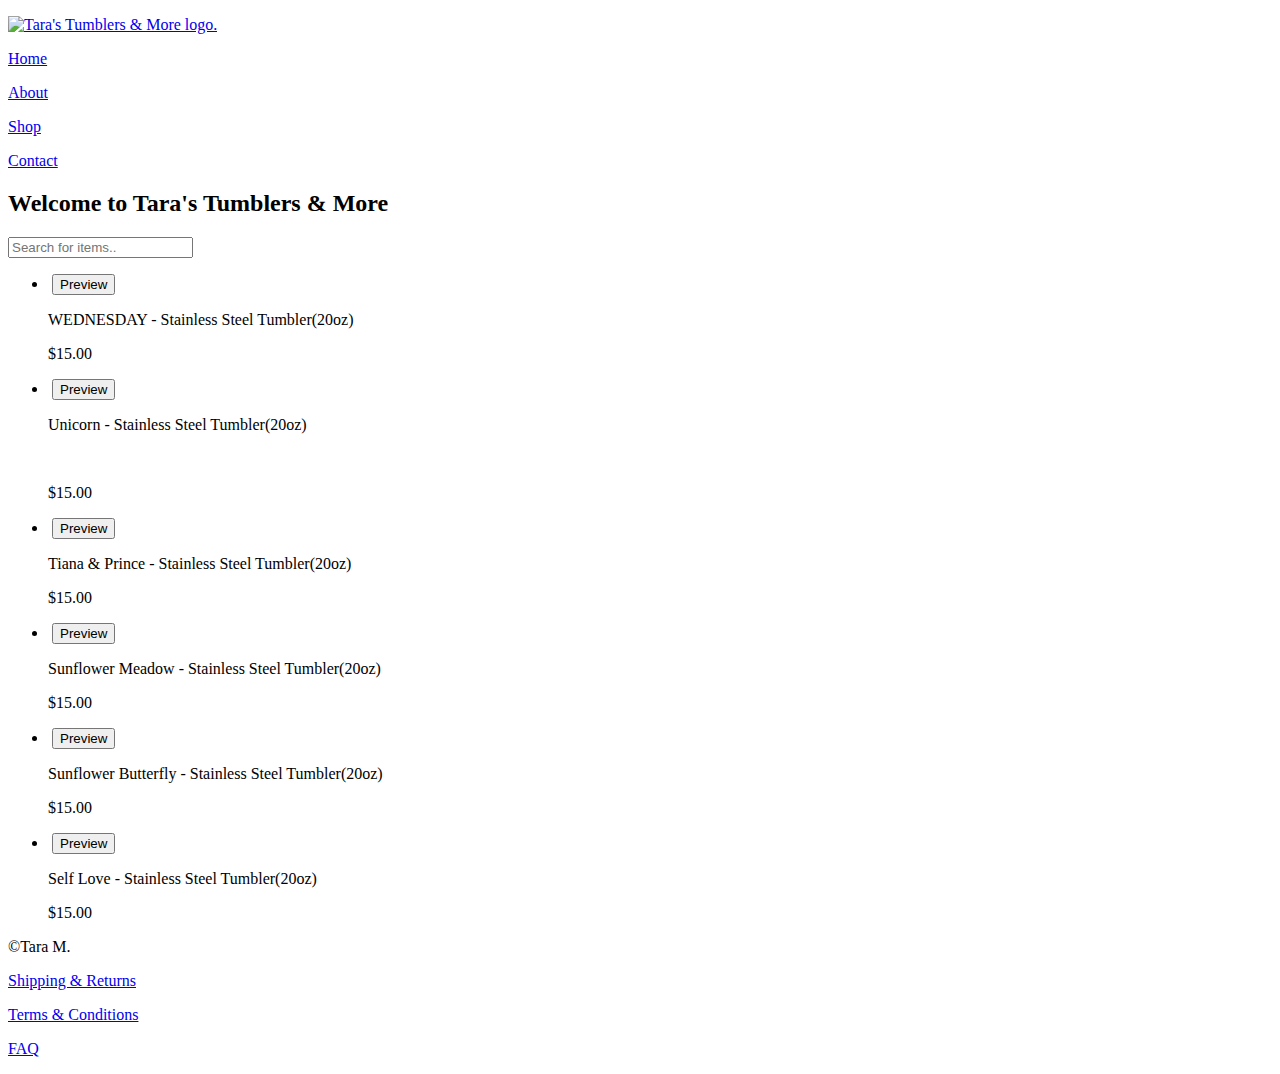
==== shop/index.html @ ea94a42f "Update index.html" ====
<!DOCTYPE html>
<html  lang="en">
    <head>
        <meta charset="UTF-8">
        <meta name="author" content="John M.">
        <meta name="description" content="Home page for Tara's Tumblers and more.">
        <meta name="viewport" content="width=device-width, initial-scale=1.0">
        <title>Shop</title>
        <link rel="stylesheet" href="/css/home.css" type="text/css">
        <link rel="icon" href="/img/Tara's-Logo-icon.png" type="image/x-icon">
        <link rel="prefetch" as="script" href="https://ajax.googleapis.com/ajax/libs/model-viewer/3.0.1/model-viewer.min.js">
        <script type="module" src="https://ajax.googleapis.com/ajax/libs/model-viewer/3.0.1/model-viewer.min.js"></script>
    </head>
<body>
    <model-viewer loading="eager" id="viewer" alt="3D Tumbler model" src="./Assets/NeilArmstrong.glb" shadow-intensity="1" camera-controls auto-rotate></model-viewer>
    <header>
        <nav id="nav-flex">
            <p class="flex-item"  style="flex: 1 1 30%; align-self: flex-start;"><a href="../home/"><img id="icon" src="/img/Tara's-Logo-icon.png" alt="Tara's Tumblers & More logo."></a></p>
            <p class="flex-item" style="flex: 1 1 10%; align-self: center;"><a href="../home/">Home</a></p>
            <p class="flex-item" style="flex: 1 1 10%; align-self: center;"><a href="../about/">About</a></p>
            <p class="flex-item" style="flex: 1 1 10%; align-self: center;"><a href="../shop/">Shop</a></p>
            <p class="flex-item" style="flex: 1 1 10%; align-self: center;"><a href="../contact/">Contact</a></p>
        </nav>
    </header>
    <dialog id="inspect-modal" class="modal">
      <button class="close-modal">&#x2715</button>
      <!-- <model-viewer loading="eager" id="viewer" alt="3D Tumbler model" src="/Assets/NeilArmstrong.glb" shadow-intensity="1" camera-controls auto-rotate></model-viewer> -->
      <h2 id="modal-title">Item #1</h2>
      <p id="modal-text">paragraph</p>
      <details>
        <summary>
            Description
        </summary>
        <p id="modal-descripton">
        </p>
      </details>
    </dialog>

    <section>
      <h2 id="shop-heading">Welcome to Tara's Tumblers & More</h2>
      <input type="text" id="searchInput" onkeyup="searchList()" placeholder="Search for items..">
        <ul id="shop-flex">
            <li  class="shop-item">
                <img src="/img/WEDNESDAY.png" alt="" class="shop-image" loading="lazy">
                <button class="open-modal open">Preview</button>
                <img src="/img/WEDNESDAY.png" alt="" style="display:none;" class="tumbler-texture" loading="lazy">
                <p class="shop-item-text shop-text">WEDNESDAY - Stainless Steel Tumbler(20oz)</p>
                <p class="shop-item-text shop-price">$15.00</p>
                <p class="item-description" style="display: none;">
                    A WEDNESDAY themed skinny stainless steel tumbler cup(20oz) that keeps contents cold and refreshing for 9+ hours and hot for 3. Stays cold even longer with drinks containing ice. Plus, it comes with a sliding, shatterproof, see-through Lid.
                </p>
                <div id='product-component-1703904157867' class="shop-button"></div>
            </li>
            <li  class="shop-item">
                <img src="/img/unicorn.png" alt="" class="shop-image" loading="lazy">
                <button class="open-modal open">Preview</button>
                <img src="/img/unicorn.png" alt="" style="display:none;" class="tumbler-texture" loading="lazy">
                <p class="shop-item-text shop-text">Unicorn - Stainless Steel Tumbler(20oz)</p>
                <br>
                <p class="shop-item-text shop-price">$15.00</p>
                <p class="item-description" style="display: none;">
                    A Unicorn themed skinny stainless steel tumbler cup(20oz) that keeps contents cold and refreshing for 9+ hours and hot for 3. Stays cold even longer with drinks containing ice. Plus, it comes with a sliding, shatterproof, see-through Lid.
                </p>
                <div id='product-component-1704249751548' class="shop-button"></div>
            </li>
            <li  class="shop-item">
                <img src="/img/tiana&prince.png" alt="" class="shop-image" loading="lazy">
                <button class="open-modal open">Preview</button>
                <img src="/img/tiana&prince.png" alt="" style="display:none;" class="tumbler-texture" loading="lazy">
                <p class="shop-item-text shop-text">Tiana & Prince - Stainless Steel Tumbler(20oz)</p>
                <p class="shop-item-text shop-price">$15.00</p>
                <p class="item-description" style="display: none;">
                    A The Princess and the Frog themed skinny stainless steel tumbler cup(20oz) that keeps contents cold and refreshing for 9+ hours and hot for 3. Stays cold even longer with drinks containing ice. Plus, it comes with a sliding, shatterproof, see-through Lid.
                </p>
                <div id='product-component-1704250961823' class="shop-button"></div>
            </li>
            <li  class="shop-item">
                <img src="/img/sunflower-meadow.png" alt="" class="shop-image" loading="lazy">
                <button class="open-modal open">Preview</button>
                <img src="/img/sunflower-meadow.png" alt="" style="display:none;" class="tumbler-texture" loading="lazy">
                <p class="shop-item-text shop-text">Sunflower Meadow - Stainless Steel Tumbler(20oz)</p>
                <p class="shop-item-text shop-price">$15.00</p>
                <p class="item-description" style="display: none;">
                    A Sunflower meadow themed skinny stainless steel tumbler cup(20oz) that keeps contents cold and refreshing for 9+ hours and hot for 3. Stays cold even longer with drinks containing ice. Plus, it comes with a sliding, shatterproof, see-through Lid.
                </p>
                <div id='product-component-1704251007597' class="shop-button"></div>
            </li>
            <li  class="shop-item">
                <img src="/img/sunflower-butterfly.png" alt="" class="shop-image" loading="lazy">
                <button class="open-modal open">Preview</button>
                <img src="/img/sunflower-butterfly.png" alt="" style="display:none;" class="tumbler-texture" loading="lazy">
                <p class="shop-item-text shop-text">Sunflower Butterfly - Stainless Steel Tumbler(20oz)</p>
                <p class="shop-item-text shop-price">$15.00</p>
                <p class="item-description" style="display: none;">
                    A Sunflower-Butterfly themed skinny stainless steel tumbler cup(20oz) that keeps contents cold and refreshing for 9+ hours and hot for 3. Stays cold even longer with drinks containing ice. Plus, it comes with a sliding, shatterproof, see-through Lid.
                </p>
                <div id='product-component-1704251253269' class="shop-button"></div>
            </li>
            <li  class="shop-item">
                <img src="/img/self-love.png" alt="" class="shop-image" loading="lazy">
                <button class="open-modal open">Preview</button>
                <img src="/img/self-love.png" alt="" style="display:none;" class="tumbler-texture" loading="lazy">
                <p class="shop-item-text shop-text">Self Love - Stainless Steel Tumbler(20oz)</p>
                <p class="shop-item-text shop-price">$15.00</p>
                <p class="item-description" style="display: none;">
                    A Self Love themed skinny stainless steel tumbler cup(20oz) that keeps contents cold and refreshing for 9+ hours and hot for 3. Stays cold even longer with drinks containing ice. Plus, it comes with a sliding, shatterproof, see-through Lid.
                </p>
                <div id='product-component-1704251312844' class="shop-button"></div>
            </li>
        </ul>
    </section>

    <footer>
        <nav id="nav-flex-footer">
            <p id="creator" class="flex-item" style="flex: 1 1 10%; align-self: center;">&copy;Tara M.</p>
            <p class="flex-item" style="flex: 1 1 10%; align-self: center;"><a href="/shipping-returns/">Shipping & Returns</a></p>
            <p class="flex-item" style="flex: 1 1 10%; align-self: center;"><a href="/terms-conditions/">Terms & Conditions</a></p>
            <p class="flex-item" style="flex: 1 1 10%; align-self: center;"><a href="/faq/">FAQ</a></p>
        </nav>
    </footer>


      <script src="/js/shop-buttons.js"></script>
      <script src="/js/shop.js"></script>
      <script src="/js/search.js"></script>
</body>
</html>
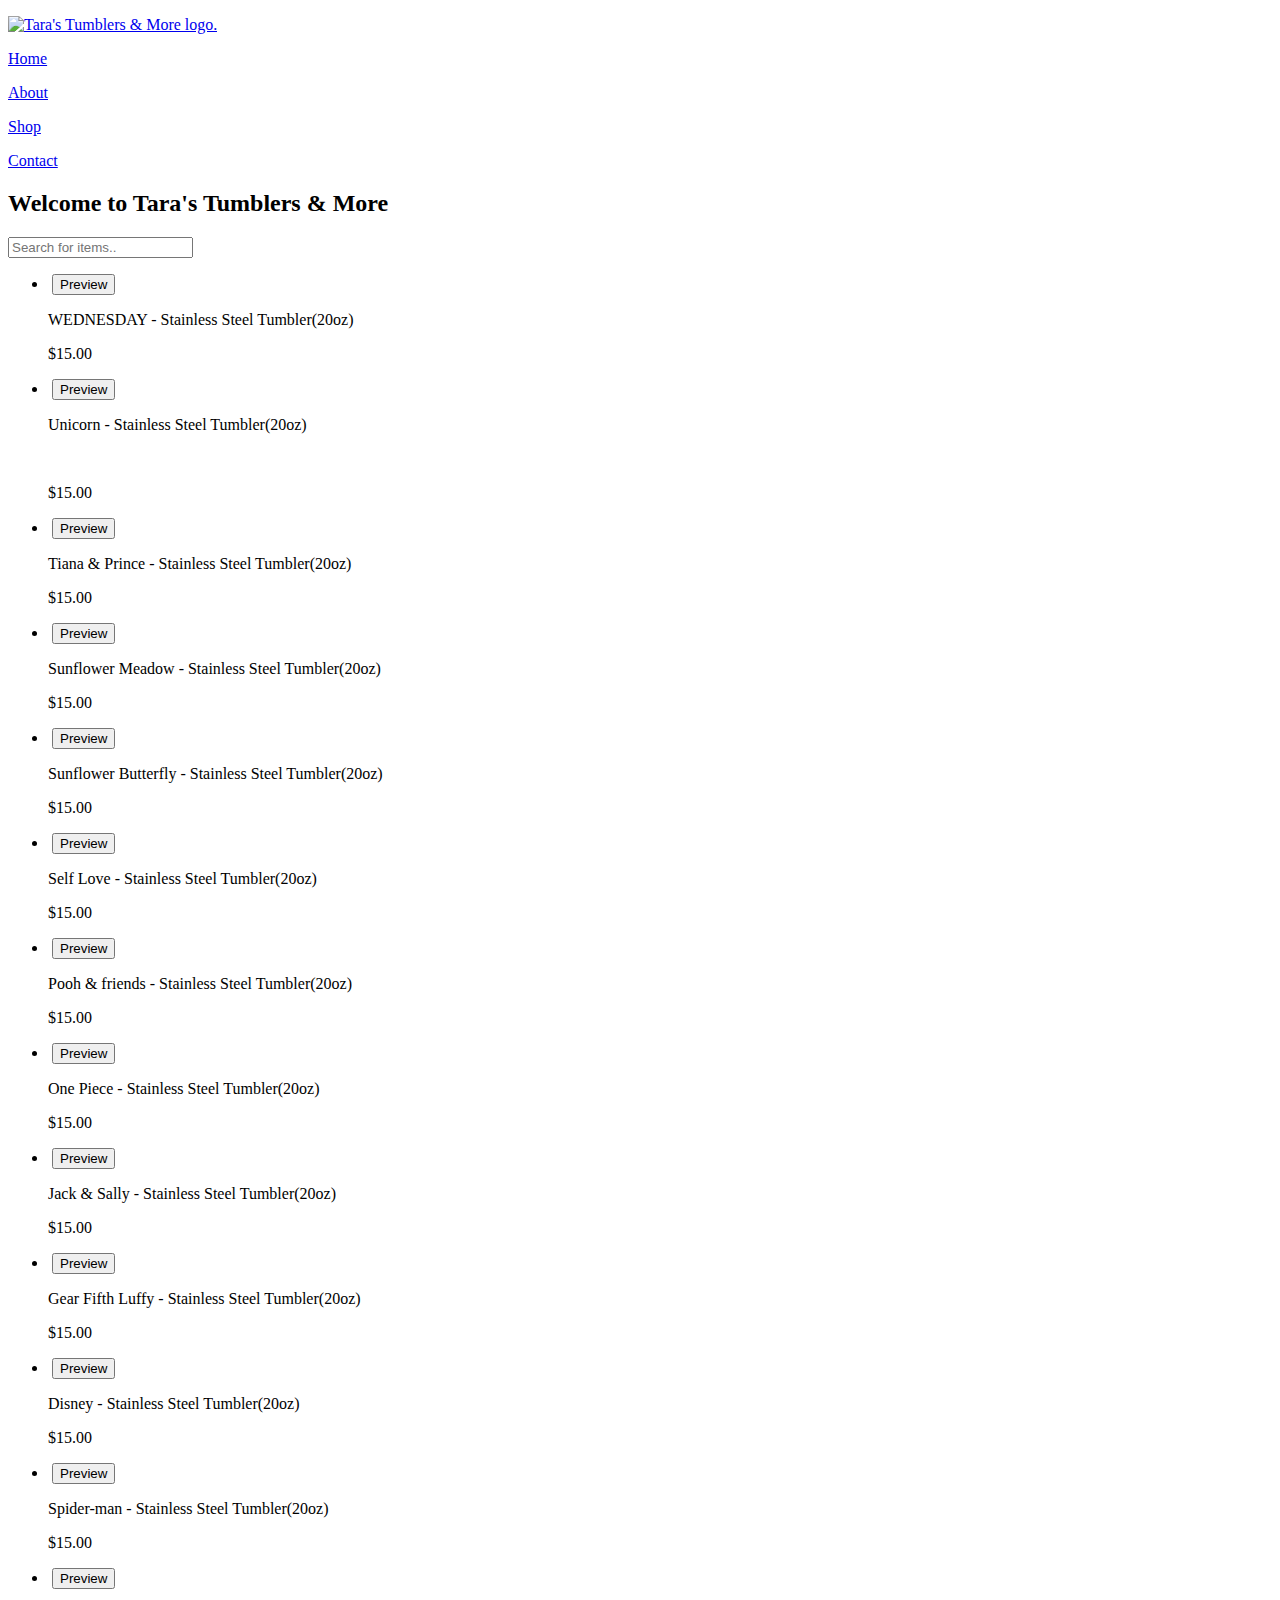
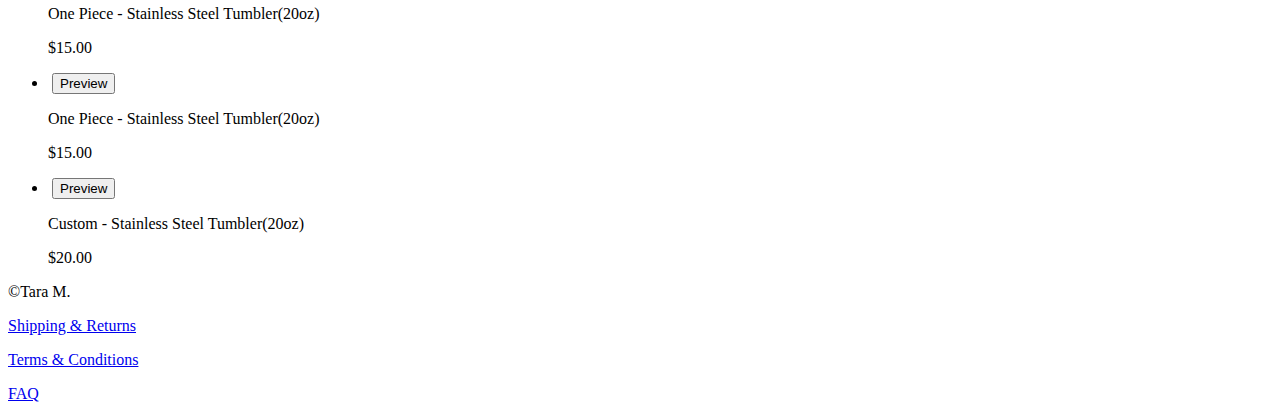
==== commit eecb405e: "Update index.html" ====
--- a/shop/index.html
+++ b/shop/index.html
@@ -12,7 +12,6 @@
         <script type="module" src="https://ajax.googleapis.com/ajax/libs/model-viewer/3.0.1/model-viewer.min.js"></script>
     </head>
 <body>
-    <model-viewer loading="eager" id="viewer" alt="3D Tumbler model" src="./Assets/NeilArmstrong.glb" shadow-intensity="1" camera-controls auto-rotate></model-viewer>
     <header>
         <nav id="nav-flex">
             <p class="flex-item"  style="flex: 1 1 30%; align-self: flex-start;"><a href="../home/"><img id="icon" src="/img/Tara's-Logo-icon.png" alt="Tara's Tumblers & More logo."></a></p>
@@ -24,7 +23,7 @@
     </header>
     <dialog id="inspect-modal" class="modal">
       <button class="close-modal">&#x2715</button>
-      <!-- <model-viewer loading="eager" id="viewer" alt="3D Tumbler model" src="/Assets/NeilArmstrong.glb" shadow-intensity="1" camera-controls auto-rotate></model-viewer> -->
+      <model-viewer loading="eager" id="viewer" alt="3D Tumbler model" src="https://cdn.glitch.me/dbe1aac6-8c2e-41d7-b558-d4e89c152186/tumbler.glb?v=1704273723279" shadow-intensity="1" camera-controls auto-rotate></model-viewer>
       <h2 id="modal-title">Item #1</h2>
       <p id="modal-text">paragraph</p>
       <details>
@@ -107,6 +106,105 @@
                 </p>
                 <div id='product-component-1704251312844' class="shop-button"></div>
             </li>
+            <li  class="shop-item">
+                <img src="/img/Pooh-&-friends.png" alt="" class="shop-image" loading="lazy">
+                <button class="open-modal open">Preview</button>
+                <img src="/img/Pooh-&-friends.png" alt="" style="display:none;" class="tumbler-texture" loading="lazy">
+                <p class="shop-item-text shop-text">Pooh & friends - Stainless Steel Tumbler(20oz)</p>
+                <p class="shop-item-text shop-price">$15.00</p>
+                <p class="item-description" style="display: none;">
+                    A Winnie-the-Pooh themed skinny stainless steel tumbler cup(20oz) that keeps contents cold and refreshing for 9+ hours and hot for 3. Stays cold even longer with drinks containing ice. Plus, it comes with a sliding, shatterproof, see-through Lid.
+                </p>
+                <div id='product-component-1704333332913' class="shop-button"></div>
+            </li>
+            <li  class="shop-item">
+                <img src="/img/onepiece2.png" alt="" class="shop-image" loading="lazy">
+                <button class="open-modal open">Preview</button>
+                <img src="/img/onepiece2.png" alt="" style="display:none;" class="tumbler-texture" loading="lazy">
+                <p class="shop-item-text shop-text">One Piece - Stainless Steel Tumbler(20oz)</p>
+                <p class="shop-item-text shop-price">$15.00</p>
+                <p class="item-description" style="display: none;">
+                    A One Piece themed skinny stainless steel tumbler cup(20oz) that keeps contents cold and refreshing for 9+ hours and hot for 3. Stays cold even longer with drinks containing ice. Plus, it comes with a sliding, shatterproof, see-through Lid.
+                </p>
+                <div id='product-component-1704333479700' class="shop-button"></div>
+            </li>
+            <li  class="shop-item">
+                <img src="/img/Jack&Sally.png" alt="" class="shop-image" loading="lazy">
+                <button class="open-modal open">Preview</button>
+                <img src="/img/Jack&Sally.png" alt="" style="display:none;" class="tumbler-texture" loading="lazy">
+                <p class="shop-item-text shop-text">Jack & Sally - Stainless Steel Tumbler(20oz)</p>
+                <p class="shop-item-text shop-price">$15.00</p>
+                <p class="item-description" style="display: none;">
+                    A Nightmare Before Christmas themed skinny stainless steel tumbler cup(20oz) that keeps contents cold and refreshing for 9+ hours and hot for 3. Stays cold even longer with drinks containing ice. Plus, it comes with a sliding, shatterproof, see-through Lid.
+                </p>
+                <div id='product-component-1704333554155' class="shop-button"></div>
+            </li>
+            <li  class="shop-item">
+                <img src="/img/onepiece-luffy.jpg" alt="" class="shop-image" loading="lazy">
+                <button class="open-modal open">Preview</button>
+                <img src="/img/onepiece-luffy.jpg" alt="" style="display:none;" class="tumbler-texture" loading="lazy">
+                <p class="shop-item-text shop-text">Gear Fifth Luffy - Stainless Steel Tumbler(20oz)</p>
+                <p class="shop-item-text shop-price">$15.00</p>
+                <p class="item-description" style="display: none;">
+                    A One Piece themed skinny stainless steel tumbler cup(20oz) that keeps contents cold and refreshing for 9+ hours and hot for 3. Stays cold even longer with drinks containing ice. Plus, it comes with a sliding, shatterproof, see-through Lid.
+                </p>
+                <div id='product-component-1704333663091' class="shop-button"></div>
+            </li>
+            <li  class="shop-item">
+                <img src="/img/disneychara1.png" alt="" class="shop-image" loading="lazy">
+                <button class="open-modal open">Preview</button>
+                <img src="/img/disneychara1.png" alt="" style="display:none;" class="tumbler-texture" loading="lazy">
+                <p class="shop-item-text shop-text">Disney - Stainless Steel Tumbler(20oz)</p>
+                <p class="shop-item-text shop-price">$15.00</p>
+                <p class="item-description" style="display: none;">
+                    A Disney themed skinny stainless steel tumbler cup(20oz) that keeps contents cold and refreshing for 9+ hours and hot for 3. Stays cold even longer with drinks containing ice. Plus, it comes with a sliding, shatterproof, see-through Lid.
+                </p>
+                <div id='product-component-1704333741364' class="shop-button"></div>
+            </li>
+            <li  class="shop-item">
+                <img src="/img/Spider-Man.jpg" alt="" class="shop-image" loading="lazy">
+                <button class="open-modal open">Preview</button>
+                <img src="/img/Spider-Man.jpg" alt="" style="display:none;" class="tumbler-texture" loading="lazy">
+                <p class="shop-item-text shop-text">Spider-man - Stainless Steel Tumbler(20oz)</p>
+                <p class="shop-item-text shop-price">$15.00</p>
+                <p class="item-description" style="display: none;">
+                    A Spider-man themed skinny stainless steel tumbler cup(20oz) that keeps contents cold and refreshing for 9+ hours and hot for 3. Stays cold even longer with drinks containing ice. Plus, it comes with a sliding, shatterproof, see-through Lid.
+                </p>
+                <div id='product-component-1704333799424' class="shop-button"></div>
+            </li>
+            <li  class="shop-item">
+                <img src="/img/Onepiece1.jpg" alt="" class="shop-image" loading="lazy">
+                <button class="open-modal open">Preview</button>
+                <img src="/img/Onepiece1.jpg" alt="" style="display:none;" class="tumbler-texture" loading="lazy">
+                <p class="shop-item-text shop-text">One Piece - Stainless Steel Tumbler(20oz)</p>
+                <p class="shop-item-text shop-price">$15.00</p>
+                <p class="item-description" style="display: none;">
+                    A One Piece themed skinny stainless steel tumbler cup(20oz) that keeps contents cold and refreshing for 9+ hours and hot for 3. Stays cold even longer with drinks containing ice. Plus, it comes with a sliding, shatterproof, see-through Lid.
+                </p>
+                <div id='product-component-1704333948117' class="shop-button"></div>
+            </li>
+            <li  class="shop-item">
+                <img src="/img/onepiece3.jpg" alt="" class="shop-image" loading="lazy">
+                <button class="open-modal open">Preview</button>
+                <img src="/img/onepiece3.jpg" alt="" style="display:none;" class="tumbler-texture" loading="lazy">
+                <p class="shop-item-text shop-text">One Piece - Stainless Steel Tumbler(20oz)</p>
+                <p class="shop-item-text shop-price">$15.00</p>
+                <p class="item-description" style="display: none;">
+                    A One Piece themed skinny stainless steel tumbler cup(20oz) that keeps contents cold and refreshing for 9+ hours and hot for 3. Stays cold even longer with drinks containing ice. Plus, it comes with a sliding, shatterproof, see-through Lid.
+                </p>
+                <div id='product-component-1704334053523' class="shop-button"></div>
+            </li>
+            <li  class="shop-item">
+                <img src="/img/Background.png" alt="" class="shop-image" loading="lazy">
+                <button class="open-modal open">Preview</button>
+                <img src="/img/Background.png" alt="" style="display:none;" class="tumbler-texture" loading="lazy">
+                <p class="shop-item-text shop-text">Custom - Stainless Steel Tumbler(20oz)</p>
+                <p class="shop-item-text shop-price">$20.00</p>
+                <p class="item-description" style="display: none;">
+                    A Custom skinny stainless steel tumbler cup(20oz) that keeps contents cold and refreshing for 9+ hours and hot for 3. Stays cold even longer with drinks containing ice. Plus, it comes with a sliding, shatterproof, see-through Lid.
+                </p>
+                <div id='product-component-1704334266287' class="shop-button"></div>
+            </li>
         </ul>
     </section>
 
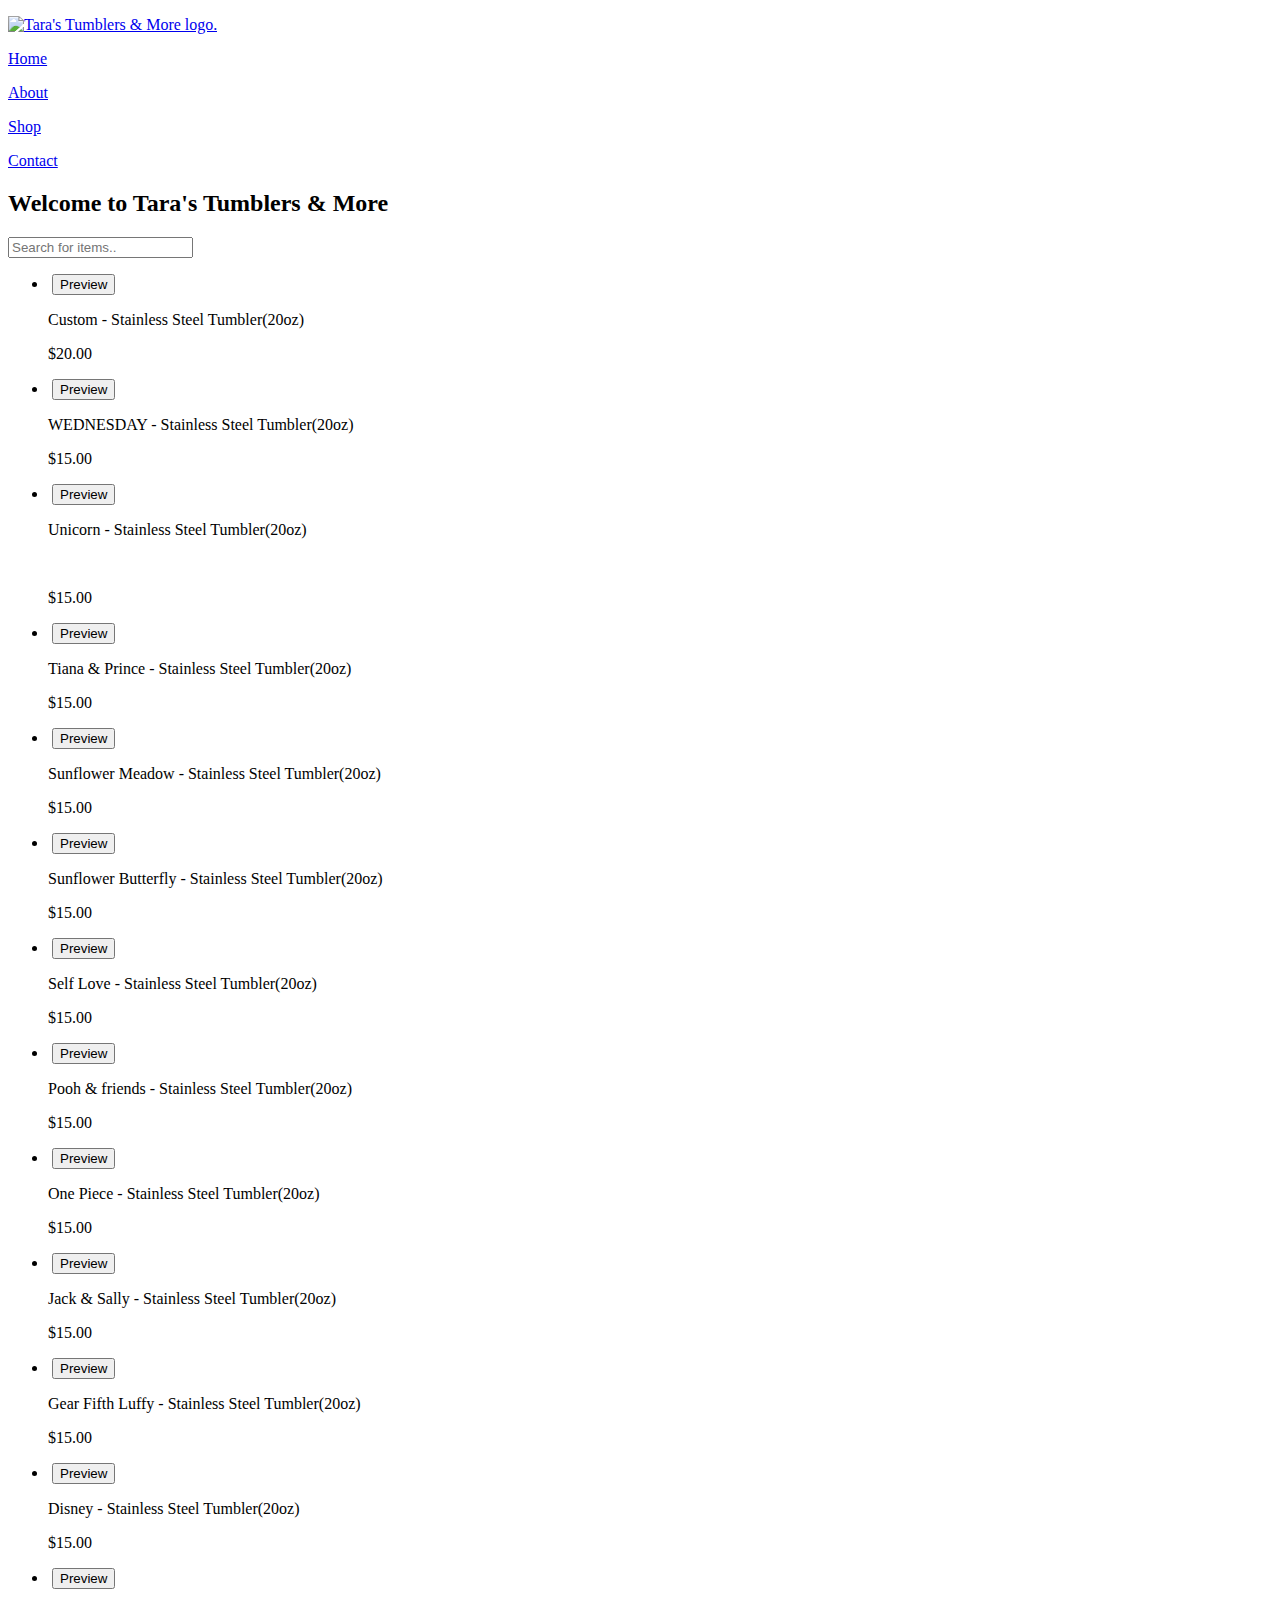
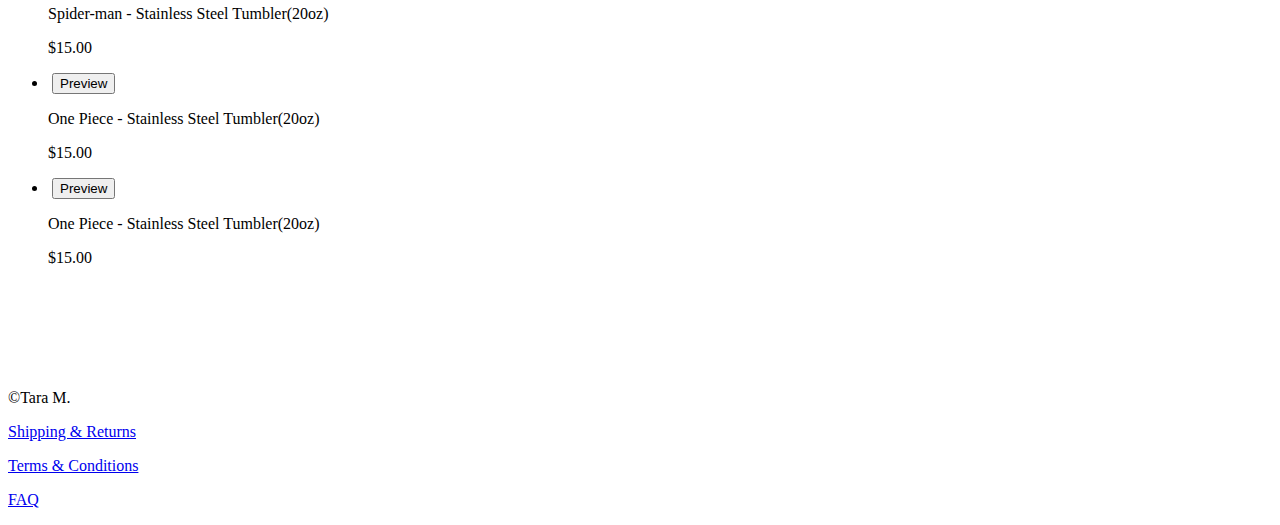
==== commit ec67aa90: "Update index.html" ====
--- a/shop/index.html
+++ b/shop/index.html
@@ -40,6 +40,17 @@
       <input type="text" id="searchInput" onkeyup="searchList()" placeholder="Search for items..">
         <ul id="shop-flex">
             <li  class="shop-item">
+                <img src="/img/Background.png" alt="" class="shop-image" loading="lazy">
+                <button class="open-modal open">Preview</button>
+                <img src="/img/Background.png" alt="" style="display:none;" class="tumbler-texture" loading="lazy">
+                <p class="shop-item-text shop-text">Custom - Stainless Steel Tumbler(20oz)</p>
+                <p class="shop-item-text shop-price">$20.00</p>
+                <p class="item-description" style="display: none;">
+                    A Custom skinny stainless steel tumbler cup(20oz) that keeps contents cold and refreshing for 9+ hours and hot for 3. Stays cold even longer with drinks containing ice. Plus, it comes with a sliding, shatterproof, see-through Lid.
+                </p>
+                <div id='product-component-1704334710235' class="shop-button"></div>
+            </li>
+            <li  class="shop-item">
                 <img src="/img/WEDNESDAY.png" alt="" class="shop-image" loading="lazy">
                 <button class="open-modal open">Preview</button>
                 <img src="/img/WEDNESDAY.png" alt="" style="display:none;" class="tumbler-texture" loading="lazy">
@@ -194,20 +205,10 @@
                 </p>
                 <div id='product-component-1704334053523' class="shop-button"></div>
             </li>
-            <li  class="shop-item">
-                <img src="/img/Background.png" alt="" class="shop-image" loading="lazy">
-                <button class="open-modal open">Preview</button>
-                <img src="/img/Background.png" alt="" style="display:none;" class="tumbler-texture" loading="lazy">
-                <p class="shop-item-text shop-text">Custom - Stainless Steel Tumbler(20oz)</p>
-                <p class="shop-item-text shop-price">$20.00</p>
-                <p class="item-description" style="display: none;">
-                    A Custom skinny stainless steel tumbler cup(20oz) that keeps contents cold and refreshing for 9+ hours and hot for 3. Stays cold even longer with drinks containing ice. Plus, it comes with a sliding, shatterproof, see-through Lid.
-                </p>
-                <div id='product-component-1704334266287' class="shop-button"></div>
-            </li>
+
         </ul>
     </section>
-
+    <br><br><br><br><br>
     <footer>
         <nav id="nav-flex-footer">
             <p id="creator" class="flex-item" style="flex: 1 1 10%; align-self: center;">&copy;Tara M.</p>
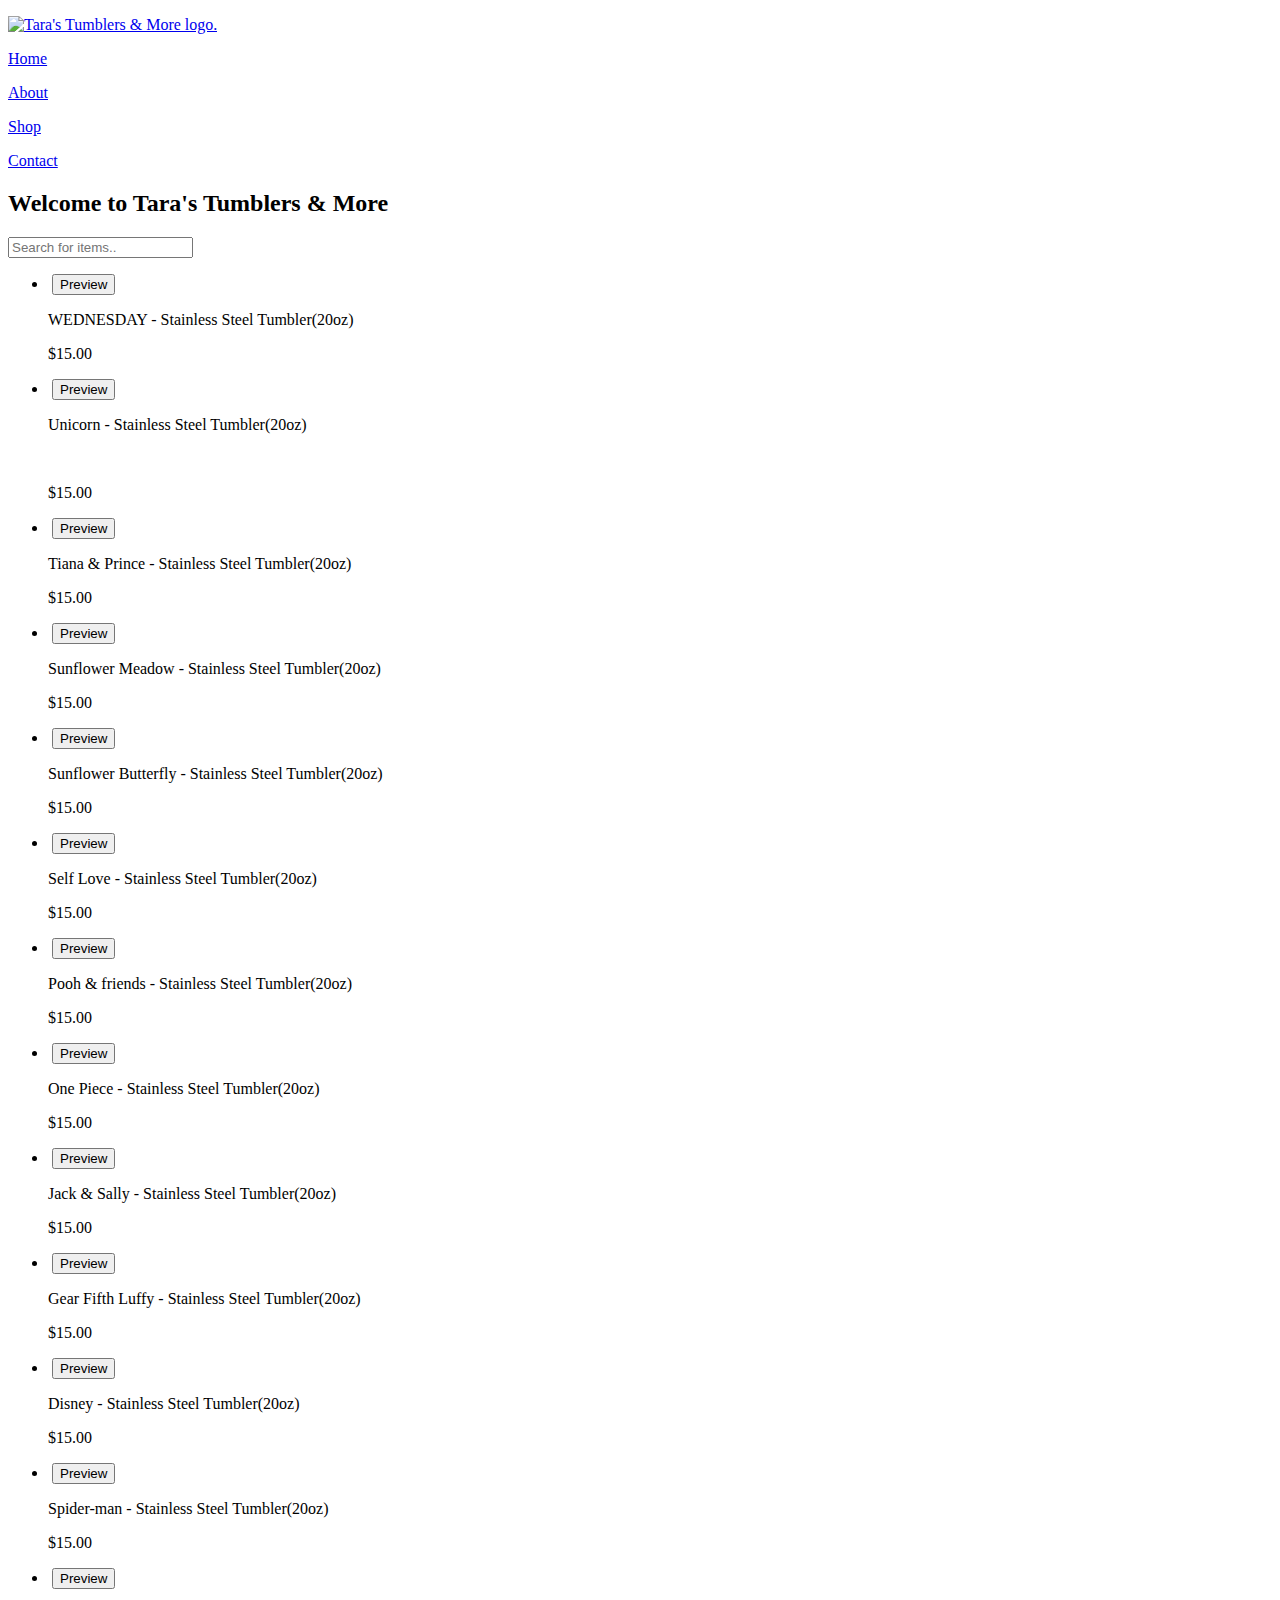
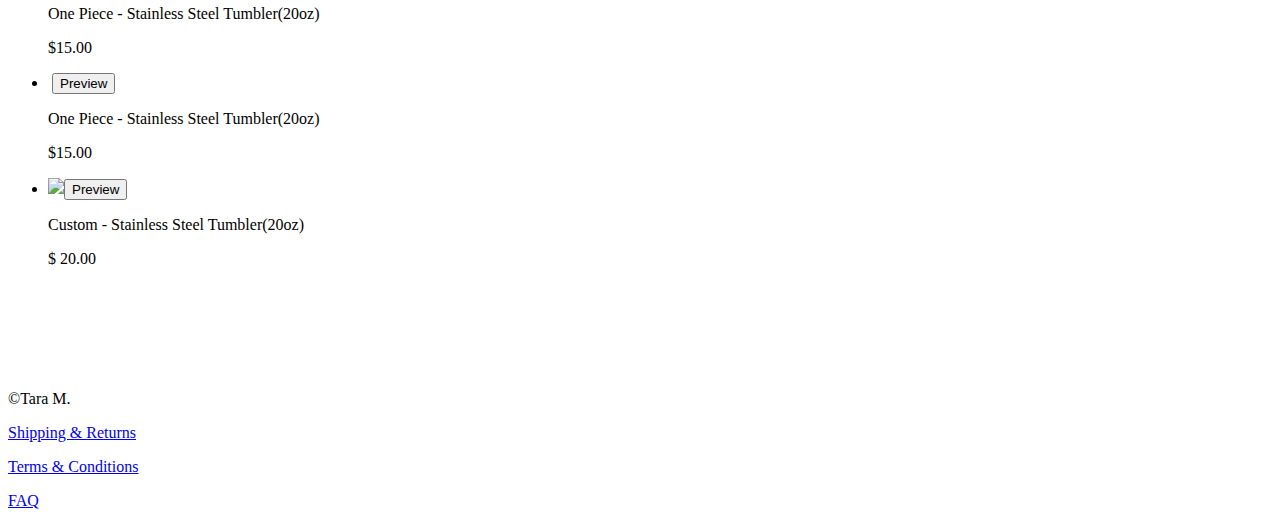
==== commit 9b760f59: "test" ====
--- a/shop/index.html
+++ b/shop/index.html
@@ -40,17 +40,6 @@
       <input type="text" id="searchInput" onkeyup="searchList()" placeholder="Search for items..">
         <ul id="shop-flex">
             <li  class="shop-item">
-                <img src="/img/Background.png" alt="" class="shop-image" loading="lazy">
-                <button class="open-modal open">Preview</button>
-                <img src="/img/Background.png" alt="" style="display:none;" class="tumbler-texture" loading="lazy">
-                <p class="shop-item-text shop-text">Custom - Stainless Steel Tumbler(20oz)</p>
-                <p class="shop-item-text shop-price">$20.00</p>
-                <p class="item-description" style="display: none;">
-                    A Custom skinny stainless steel tumbler cup(20oz) that keeps contents cold and refreshing for 9+ hours and hot for 3. Stays cold even longer with drinks containing ice. Plus, it comes with a sliding, shatterproof, see-through Lid.
-                </p>
-                <div id='product-component-1704334710235' class="shop-button"></div>
-            </li>
-            <li  class="shop-item">
                 <img src="/img/WEDNESDAY.png" alt="" class="shop-image" loading="lazy">
                 <button class="open-modal open">Preview</button>
                 <img src="/img/WEDNESDAY.png" alt="" style="display:none;" class="tumbler-texture" loading="lazy">
@@ -218,9 +207,9 @@
         </nav>
     </footer>
 
-
+      <script type="module" src="/js/items.js"></script>
       <script src="/js/shop-buttons.js"></script>
-      <script src="/js/shop.js"></script>
+      <!-- <script src="/js/shop.js"></script> -->
       <script src="/js/search.js"></script>
 </body>
 </html>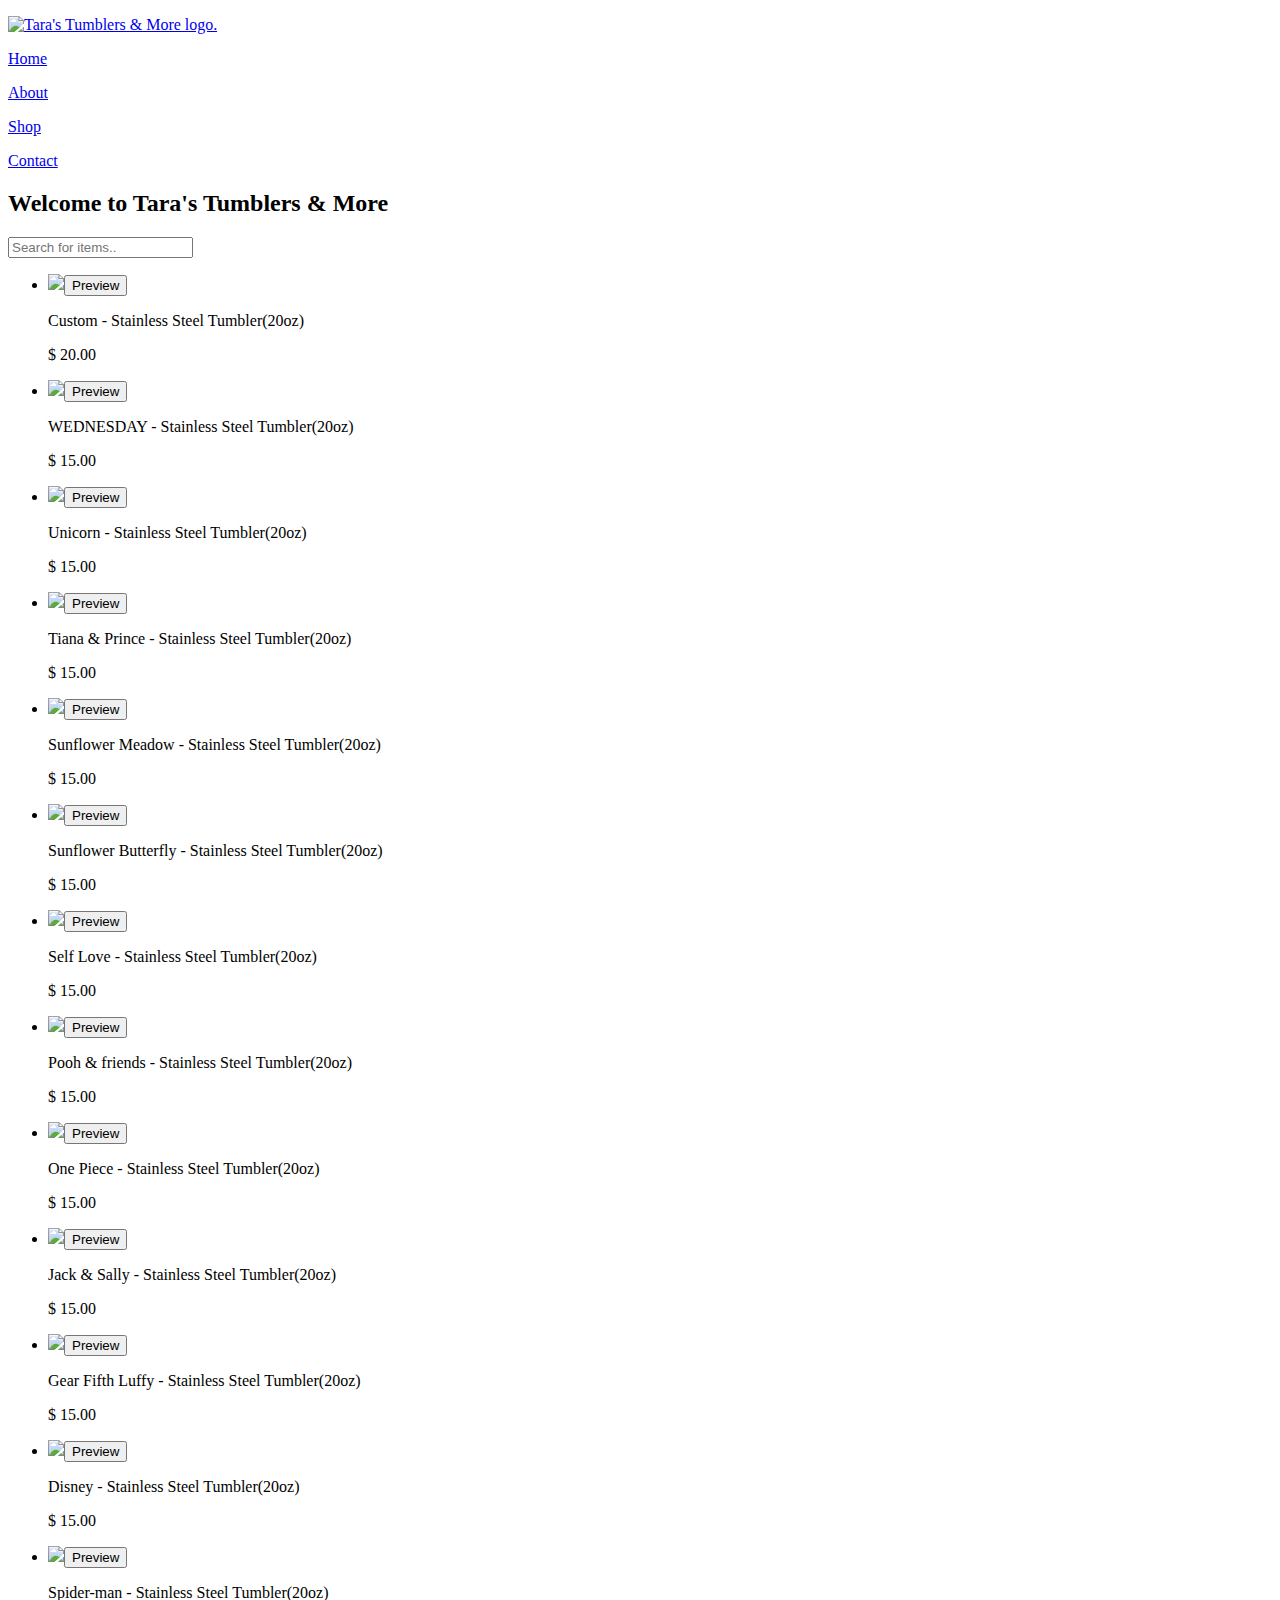
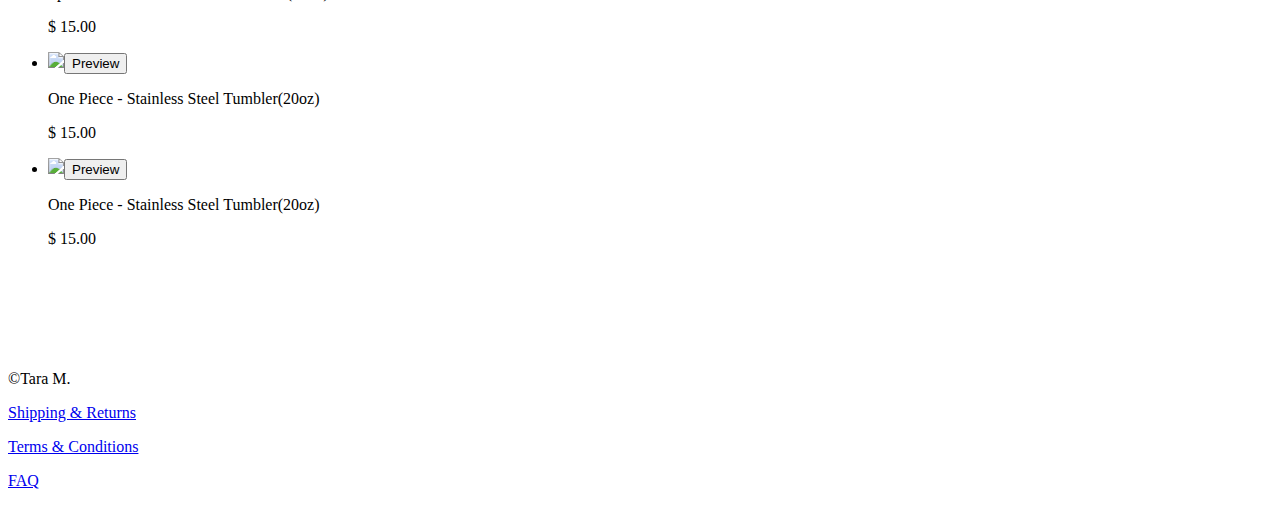
==== commit 41c8e5e5: "fixes" ====
--- a/shop/index.html
+++ b/shop/index.html
@@ -39,161 +39,6 @@
       <h2 id="shop-heading">Welcome to Tara's Tumblers & More</h2>
       <input type="text" id="searchInput" onkeyup="searchList()" placeholder="Search for items..">
         <ul id="shop-flex">
-            <li  class="shop-item">
-                <img src="/img/WEDNESDAY.png" alt="" class="shop-image" loading="lazy">
-                <button class="open-modal open">Preview</button>
-                <img src="/img/WEDNESDAY.png" alt="" style="display:none;" class="tumbler-texture" loading="lazy">
-                <p class="shop-item-text shop-text">WEDNESDAY - Stainless Steel Tumbler(20oz)</p>
-                <p class="shop-item-text shop-price">$15.00</p>
-                <p class="item-description" style="display: none;">
-                    A WEDNESDAY themed skinny stainless steel tumbler cup(20oz) that keeps contents cold and refreshing for 9+ hours and hot for 3. Stays cold even longer with drinks containing ice. Plus, it comes with a sliding, shatterproof, see-through Lid.
-                </p>
-                <div id='product-component-1703904157867' class="shop-button"></div>
-            </li>
-            <li  class="shop-item">
-                <img src="/img/unicorn.png" alt="" class="shop-image" loading="lazy">
-                <button class="open-modal open">Preview</button>
-                <img src="/img/unicorn.png" alt="" style="display:none;" class="tumbler-texture" loading="lazy">
-                <p class="shop-item-text shop-text">Unicorn - Stainless Steel Tumbler(20oz)</p>
-                <br>
-                <p class="shop-item-text shop-price">$15.00</p>
-                <p class="item-description" style="display: none;">
-                    A Unicorn themed skinny stainless steel tumbler cup(20oz) that keeps contents cold and refreshing for 9+ hours and hot for 3. Stays cold even longer with drinks containing ice. Plus, it comes with a sliding, shatterproof, see-through Lid.
-                </p>
-                <div id='product-component-1704249751548' class="shop-button"></div>
-            </li>
-            <li  class="shop-item">
-                <img src="/img/tiana&prince.png" alt="" class="shop-image" loading="lazy">
-                <button class="open-modal open">Preview</button>
-                <img src="/img/tiana&prince.png" alt="" style="display:none;" class="tumbler-texture" loading="lazy">
-                <p class="shop-item-text shop-text">Tiana & Prince - Stainless Steel Tumbler(20oz)</p>
-                <p class="shop-item-text shop-price">$15.00</p>
-                <p class="item-description" style="display: none;">
-                    A The Princess and the Frog themed skinny stainless steel tumbler cup(20oz) that keeps contents cold and refreshing for 9+ hours and hot for 3. Stays cold even longer with drinks containing ice. Plus, it comes with a sliding, shatterproof, see-through Lid.
-                </p>
-                <div id='product-component-1704250961823' class="shop-button"></div>
-            </li>
-            <li  class="shop-item">
-                <img src="/img/sunflower-meadow.png" alt="" class="shop-image" loading="lazy">
-                <button class="open-modal open">Preview</button>
-                <img src="/img/sunflower-meadow.png" alt="" style="display:none;" class="tumbler-texture" loading="lazy">
-                <p class="shop-item-text shop-text">Sunflower Meadow - Stainless Steel Tumbler(20oz)</p>
-                <p class="shop-item-text shop-price">$15.00</p>
-                <p class="item-description" style="display: none;">
-                    A Sunflower meadow themed skinny stainless steel tumbler cup(20oz) that keeps contents cold and refreshing for 9+ hours and hot for 3. Stays cold even longer with drinks containing ice. Plus, it comes with a sliding, shatterproof, see-through Lid.
-                </p>
-                <div id='product-component-1704251007597' class="shop-button"></div>
-            </li>
-            <li  class="shop-item">
-                <img src="/img/sunflower-butterfly.png" alt="" class="shop-image" loading="lazy">
-                <button class="open-modal open">Preview</button>
-                <img src="/img/sunflower-butterfly.png" alt="" style="display:none;" class="tumbler-texture" loading="lazy">
-                <p class="shop-item-text shop-text">Sunflower Butterfly - Stainless Steel Tumbler(20oz)</p>
-                <p class="shop-item-text shop-price">$15.00</p>
-                <p class="item-description" style="display: none;">
-                    A Sunflower-Butterfly themed skinny stainless steel tumbler cup(20oz) that keeps contents cold and refreshing for 9+ hours and hot for 3. Stays cold even longer with drinks containing ice. Plus, it comes with a sliding, shatterproof, see-through Lid.
-                </p>
-                <div id='product-component-1704251253269' class="shop-button"></div>
-            </li>
-            <li  class="shop-item">
-                <img src="/img/self-love.png" alt="" class="shop-image" loading="lazy">
-                <button class="open-modal open">Preview</button>
-                <img src="/img/self-love.png" alt="" style="display:none;" class="tumbler-texture" loading="lazy">
-                <p class="shop-item-text shop-text">Self Love - Stainless Steel Tumbler(20oz)</p>
-                <p class="shop-item-text shop-price">$15.00</p>
-                <p class="item-description" style="display: none;">
-                    A Self Love themed skinny stainless steel tumbler cup(20oz) that keeps contents cold and refreshing for 9+ hours and hot for 3. Stays cold even longer with drinks containing ice. Plus, it comes with a sliding, shatterproof, see-through Lid.
-                </p>
-                <div id='product-component-1704251312844' class="shop-button"></div>
-            </li>
-            <li  class="shop-item">
-                <img src="/img/Pooh-&-friends.png" alt="" class="shop-image" loading="lazy">
-                <button class="open-modal open">Preview</button>
-                <img src="/img/Pooh-&-friends.png" alt="" style="display:none;" class="tumbler-texture" loading="lazy">
-                <p class="shop-item-text shop-text">Pooh & friends - Stainless Steel Tumbler(20oz)</p>
-                <p class="shop-item-text shop-price">$15.00</p>
-                <p class="item-description" style="display: none;">
-                    A Winnie-the-Pooh themed skinny stainless steel tumbler cup(20oz) that keeps contents cold and refreshing for 9+ hours and hot for 3. Stays cold even longer with drinks containing ice. Plus, it comes with a sliding, shatterproof, see-through Lid.
-                </p>
-                <div id='product-component-1704333332913' class="shop-button"></div>
-            </li>
-            <li  class="shop-item">
-                <img src="/img/onepiece2.png" alt="" class="shop-image" loading="lazy">
-                <button class="open-modal open">Preview</button>
-                <img src="/img/onepiece2.png" alt="" style="display:none;" class="tumbler-texture" loading="lazy">
-                <p class="shop-item-text shop-text">One Piece - Stainless Steel Tumbler(20oz)</p>
-                <p class="shop-item-text shop-price">$15.00</p>
-                <p class="item-description" style="display: none;">
-                    A One Piece themed skinny stainless steel tumbler cup(20oz) that keeps contents cold and refreshing for 9+ hours and hot for 3. Stays cold even longer with drinks containing ice. Plus, it comes with a sliding, shatterproof, see-through Lid.
-                </p>
-                <div id='product-component-1704333479700' class="shop-button"></div>
-            </li>
-            <li  class="shop-item">
-                <img src="/img/Jack&Sally.png" alt="" class="shop-image" loading="lazy">
-                <button class="open-modal open">Preview</button>
-                <img src="/img/Jack&Sally.png" alt="" style="display:none;" class="tumbler-texture" loading="lazy">
-                <p class="shop-item-text shop-text">Jack & Sally - Stainless Steel Tumbler(20oz)</p>
-                <p class="shop-item-text shop-price">$15.00</p>
-                <p class="item-description" style="display: none;">
-                    A Nightmare Before Christmas themed skinny stainless steel tumbler cup(20oz) that keeps contents cold and refreshing for 9+ hours and hot for 3. Stays cold even longer with drinks containing ice. Plus, it comes with a sliding, shatterproof, see-through Lid.
-                </p>
-                <div id='product-component-1704333554155' class="shop-button"></div>
-            </li>
-            <li  class="shop-item">
-                <img src="/img/onepiece-luffy.jpg" alt="" class="shop-image" loading="lazy">
-                <button class="open-modal open">Preview</button>
-                <img src="/img/onepiece-luffy.jpg" alt="" style="display:none;" class="tumbler-texture" loading="lazy">
-                <p class="shop-item-text shop-text">Gear Fifth Luffy - Stainless Steel Tumbler(20oz)</p>
-                <p class="shop-item-text shop-price">$15.00</p>
-                <p class="item-description" style="display: none;">
-                    A One Piece themed skinny stainless steel tumbler cup(20oz) that keeps contents cold and refreshing for 9+ hours and hot for 3. Stays cold even longer with drinks containing ice. Plus, it comes with a sliding, shatterproof, see-through Lid.
-                </p>
-                <div id='product-component-1704333663091' class="shop-button"></div>
-            </li>
-            <li  class="shop-item">
-                <img src="/img/disneychara1.png" alt="" class="shop-image" loading="lazy">
-                <button class="open-modal open">Preview</button>
-                <img src="/img/disneychara1.png" alt="" style="display:none;" class="tumbler-texture" loading="lazy">
-                <p class="shop-item-text shop-text">Disney - Stainless Steel Tumbler(20oz)</p>
-                <p class="shop-item-text shop-price">$15.00</p>
-                <p class="item-description" style="display: none;">
-                    A Disney themed skinny stainless steel tumbler cup(20oz) that keeps contents cold and refreshing for 9+ hours and hot for 3. Stays cold even longer with drinks containing ice. Plus, it comes with a sliding, shatterproof, see-through Lid.
-                </p>
-                <div id='product-component-1704333741364' class="shop-button"></div>
-            </li>
-            <li  class="shop-item">
-                <img src="/img/Spider-Man.jpg" alt="" class="shop-image" loading="lazy">
-                <button class="open-modal open">Preview</button>
-                <img src="/img/Spider-Man.jpg" alt="" style="display:none;" class="tumbler-texture" loading="lazy">
-                <p class="shop-item-text shop-text">Spider-man - Stainless Steel Tumbler(20oz)</p>
-                <p class="shop-item-text shop-price">$15.00</p>
-                <p class="item-description" style="display: none;">
-                    A Spider-man themed skinny stainless steel tumbler cup(20oz) that keeps contents cold and refreshing for 9+ hours and hot for 3. Stays cold even longer with drinks containing ice. Plus, it comes with a sliding, shatterproof, see-through Lid.
-                </p>
-                <div id='product-component-1704333799424' class="shop-button"></div>
-            </li>
-            <li  class="shop-item">
-                <img src="/img/Onepiece1.jpg" alt="" class="shop-image" loading="lazy">
-                <button class="open-modal open">Preview</button>
-                <img src="/img/Onepiece1.jpg" alt="" style="display:none;" class="tumbler-texture" loading="lazy">
-                <p class="shop-item-text shop-text">One Piece - Stainless Steel Tumbler(20oz)</p>
-                <p class="shop-item-text shop-price">$15.00</p>
-                <p class="item-description" style="display: none;">
-                    A One Piece themed skinny stainless steel tumbler cup(20oz) that keeps contents cold and refreshing for 9+ hours and hot for 3. Stays cold even longer with drinks containing ice. Plus, it comes with a sliding, shatterproof, see-through Lid.
-                </p>
-                <div id='product-component-1704333948117' class="shop-button"></div>
-            </li>
-            <li  class="shop-item">
-                <img src="/img/onepiece3.jpg" alt="" class="shop-image" loading="lazy">
-                <button class="open-modal open">Preview</button>
-                <img src="/img/onepiece3.jpg" alt="" style="display:none;" class="tumbler-texture" loading="lazy">
-                <p class="shop-item-text shop-text">One Piece - Stainless Steel Tumbler(20oz)</p>
-                <p class="shop-item-text shop-price">$15.00</p>
-                <p class="item-description" style="display: none;">
-                    A One Piece themed skinny stainless steel tumbler cup(20oz) that keeps contents cold and refreshing for 9+ hours and hot for 3. Stays cold even longer with drinks containing ice. Plus, it comes with a sliding, shatterproof, see-through Lid.
-                </p>
-                <div id='product-component-1704334053523' class="shop-button"></div>
-            </li>
 
         </ul>
     </section>
@@ -208,8 +53,6 @@
     </footer>
 
       <script type="module" src="/js/items.js"></script>
-      <script src="/js/shop-buttons.js"></script>
-      <!-- <script src="/js/shop.js"></script> -->
       <script src="/js/search.js"></script>
 </body>
 </html>